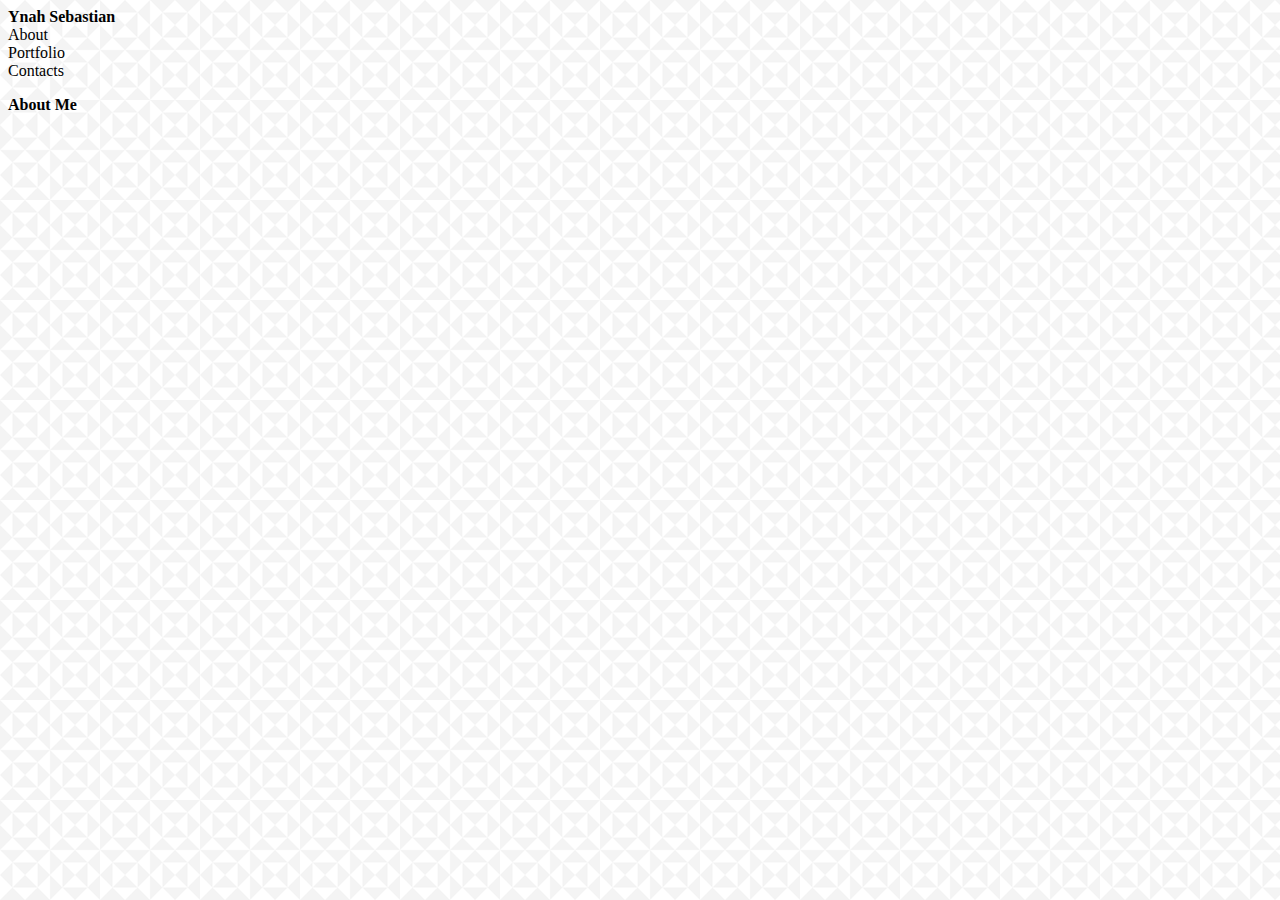
==== index.html @ a87e1348 "Added About Me Page" ====
<!DOCTYPE html>
<html lang="en">
<head>
    <meta charset="UTF-8">
    <meta name="viewport" content="width=device-width, initial-scale=1.0">
    <meta http-equiv="X-UA-Compatible" content="ie=edge">
    <title>Basic-Portfolio</title>
    <link rel="stylesheet" href="../Basic-Portfolio/assets/css/style.css">
</head>
<body background="assets/images/country-quilt.png">

    <div class="container">
            <header>
                <div class="name-logo">
                    <strong> Ynah Sebastian</strong>
                </div>
                <div class="about">
                    About
                </div>
                <div class="portfolio">
                    Portfolio
                </div>
                <div class="contacts">
                    Contacts
                </div>
            </header>
            <!-- About Me Page-->
            <section id="main-about">
                <p class="title-about">
                    <strong>About Me</strong>
                </p>
                <img id="about-img" src="">
                <p class="my-about">
                    
                </p>
            </section>
            <footer>
              
            </footer>
        </div>
    
</body>
</html>
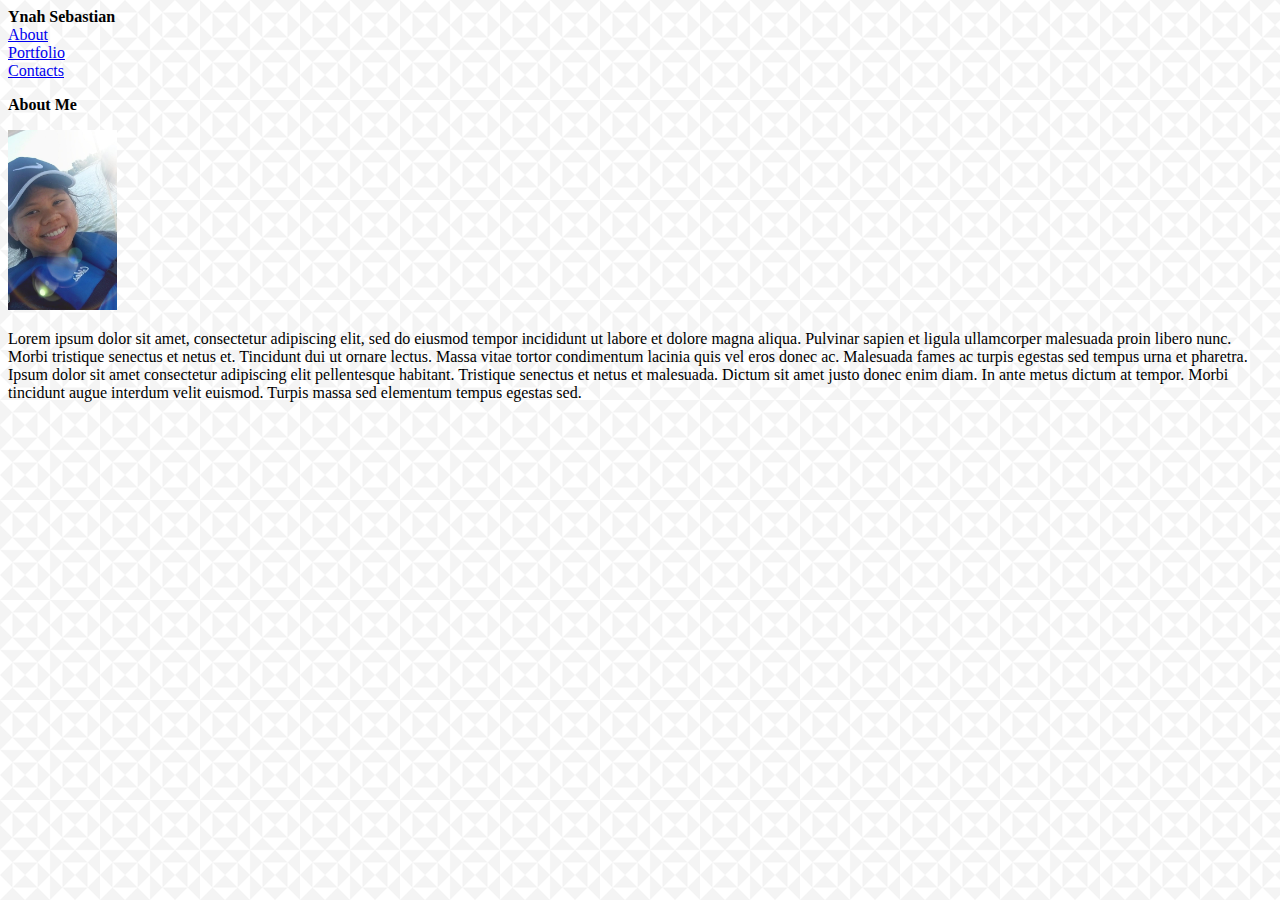
==== commit ffd54681: "added portfolio and contacts links" ====
--- a/index.html
+++ b/index.html
@@ -4,7 +4,7 @@
     <meta charset="UTF-8">
     <meta name="viewport" content="width=device-width, initial-scale=1.0">
     <meta http-equiv="X-UA-Compatible" content="ie=edge">
-    <title>Basic-Portfolio</title>
+    <title>Basic-Portfolio-Homepage</title>
     <link rel="stylesheet" href="../Basic-Portfolio/assets/css/style.css">
 </head>
 <body background="assets/images/country-quilt.png">
@@ -14,24 +14,25 @@
                 <div class="name-logo">
                     <strong> Ynah Sebastian</strong>
                 </div>
+                <!--buttons-->
                 <div class="about">
-                    About
+                    <a href="./index.html">About</a>
                 </div>
                 <div class="portfolio">
-                    Portfolio
+                    <a href="./portfolio.html">Portfolio</a>
                 </div>
                 <div class="contacts">
-                    Contacts
+                    <a href="./contact.html">Contacts</a>
                 </div>
             </header>
             <!-- About Me Page-->
-            <section id="main-about">
-                <p class="title-about">
+            <section id="main-body">
+                <p class="title">
                     <strong>About Me</strong>
                 </p>
-                <img id="about-img" src="">
+                <img id="about-img" src="assets/images/me.jpg" width = 109px height = 180px>
                 <p class="my-about">
-                    
+                        Lorem ipsum dolor sit amet, consectetur adipiscing elit, sed do eiusmod tempor incididunt ut labore et dolore magna aliqua. Pulvinar sapien et ligula ullamcorper malesuada proin libero nunc. Morbi tristique senectus et netus et. Tincidunt dui ut ornare lectus. Massa vitae tortor condimentum lacinia quis vel eros donec ac. Malesuada fames ac turpis egestas sed tempus urna et pharetra. Ipsum dolor sit amet consectetur adipiscing elit pellentesque habitant. Tristique senectus et netus et malesuada. Dictum sit amet justo donec enim diam. In ante metus dictum at tempor. Morbi tincidunt augue interdum velit euismod. Turpis massa sed elementum tempus egestas sed.
                 </p>
             </section>
             <footer>
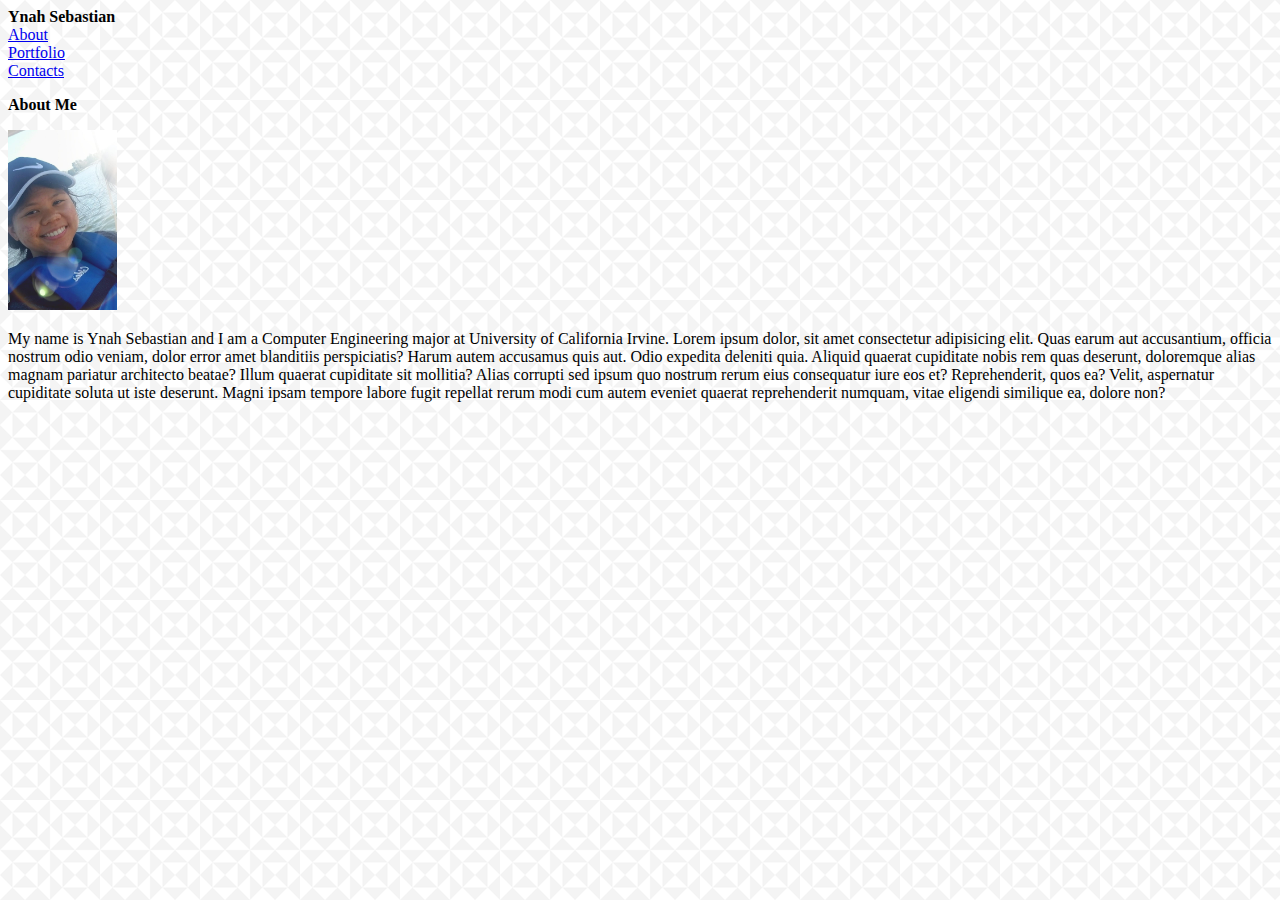
==== commit 5c5f93bb: "added portfolio placeholder images" ====
--- a/index.html
+++ b/index.html
@@ -26,13 +26,16 @@
                 </div>
             </header>
             <!-- About Me Page-->
-            <section id="main-body">
+            <section class="main-body">
                 <p class="title">
                     <strong>About Me</strong>
                 </p>
                 <img id="about-img" src="assets/images/me.jpg" width = 109px height = 180px>
                 <p class="my-about">
-                        Lorem ipsum dolor sit amet, consectetur adipiscing elit, sed do eiusmod tempor incididunt ut labore et dolore magna aliqua. Pulvinar sapien et ligula ullamcorper malesuada proin libero nunc. Morbi tristique senectus et netus et. Tincidunt dui ut ornare lectus. Massa vitae tortor condimentum lacinia quis vel eros donec ac. Malesuada fames ac turpis egestas sed tempus urna et pharetra. Ipsum dolor sit amet consectetur adipiscing elit pellentesque habitant. Tristique senectus et netus et malesuada. Dictum sit amet justo donec enim diam. In ante metus dictum at tempor. Morbi tincidunt augue interdum velit euismod. Turpis massa sed elementum tempus egestas sed.
+                       My name is Ynah Sebastian and I am a Computer Engineering major at University of California Irvine.
+                       Lorem ipsum dolor, sit amet consectetur adipisicing elit. Quas earum aut accusantium, officia nostrum odio veniam, dolor error amet blanditiis perspiciatis? Harum autem accusamus quis aut. Odio expedita deleniti quia.
+                       Aliquid quaerat cupiditate nobis rem quas deserunt, doloremque alias magnam pariatur architecto beatae? Illum quaerat cupiditate sit mollitia? Alias corrupti sed ipsum quo nostrum rerum eius consequatur iure eos et?
+                       Reprehenderit, quos ea? Velit, aspernatur cupiditate soluta ut iste deserunt. Magni ipsam tempore labore fugit repellat rerum modi cum autem eveniet quaerat reprehenderit numquam, vitae eligendi similique ea, dolore non?
                 </p>
             </section>
             <footer>
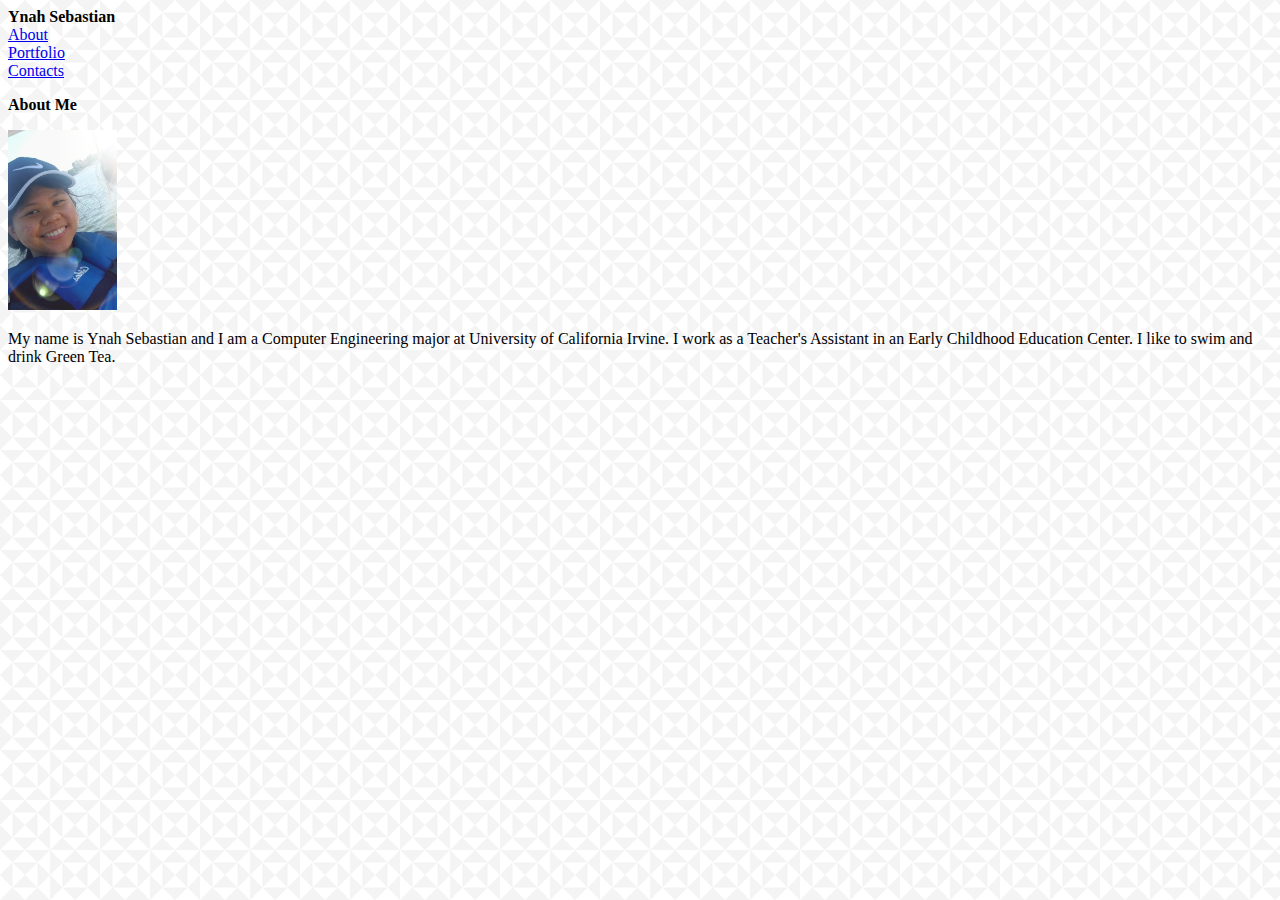
==== commit 4c4744e1: "added about me description" ====
--- a/index.html
+++ b/index.html
@@ -33,10 +33,8 @@
                 <img id="about-img" src="assets/images/me.jpg" width = 109px height = 180px>
                 <p class="my-about">
                        My name is Ynah Sebastian and I am a Computer Engineering major at University of California Irvine.
-                       Lorem ipsum dolor, sit amet consectetur adipisicing elit. Quas earum aut accusantium, officia nostrum odio veniam, dolor error amet blanditiis perspiciatis? Harum autem accusamus quis aut. Odio expedita deleniti quia.
-                       Aliquid quaerat cupiditate nobis rem quas deserunt, doloremque alias magnam pariatur architecto beatae? Illum quaerat cupiditate sit mollitia? Alias corrupti sed ipsum quo nostrum rerum eius consequatur iure eos et?
-                       Reprehenderit, quos ea? Velit, aspernatur cupiditate soluta ut iste deserunt. Magni ipsam tempore labore fugit repellat rerum modi cum autem eveniet quaerat reprehenderit numquam, vitae eligendi similique ea, dolore non?
-                </p>
+                        I work as a Teacher's Assistant in an Early Childhood Education Center. I like to swim and drink Green Tea.
+                    </p>
             </section>
             <footer>
               
